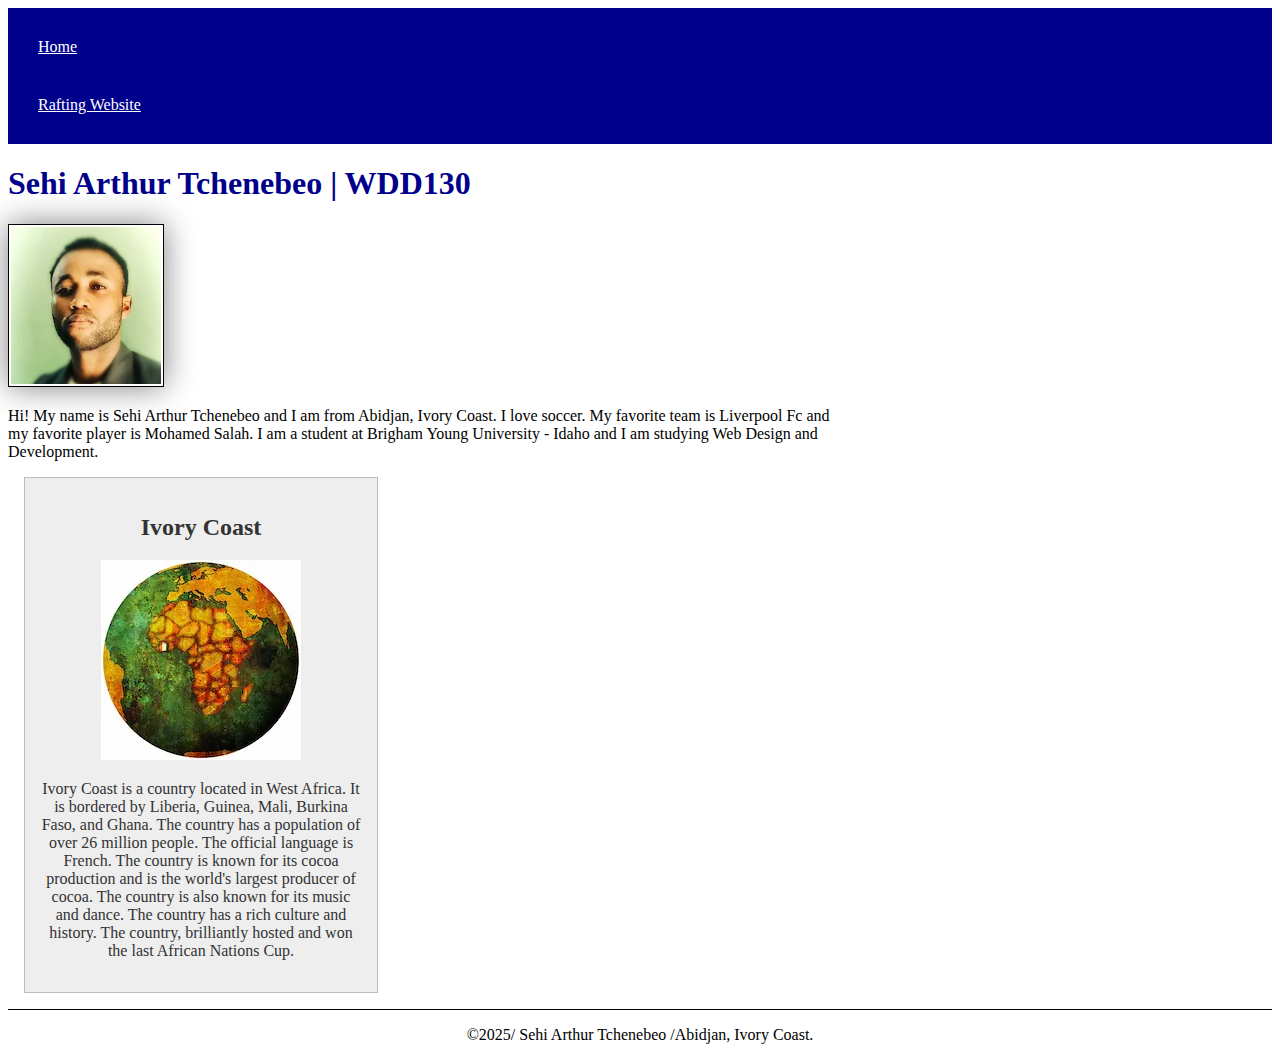
==== index.html @ 0e9fe7ed "slight change" ====
<!DOCTYPE html>
<html lang="en-US">

    <head>
        <meta charset="utf-8">
        <meta name="viewport" content="width=device-width,initial-scale=1.0">
        <title>Sehi Arthur Tchenebeo | WDD130</title>
    <meta name="description" content="Sehi Arthur Tchenebeo, BYU Idaho, WDD130, I learn how to create websites.">
    <meta name="author" content="Sehi Arthur Tchenebeo">

    <link rel="stylesheet" href="styles/styles.css">
    </head>
    <body>
        <header>
            <nav>
                <a href="#">Home</a>
                <a href="wwr/">Rafting Website</a>
            </nav>
        </header>
        <main>
            <h1>Sehi Arthur Tchenebeo | WDD130</h1>
            <img src="images/profile.webp" alt="Sehi Arthur Tchenebeo" width="200">
            <p>Hi! My name is Sehi Arthur Tchenebeo and I am 
                from Abidjan, Ivory Coast. I love soccer.                                   
                My favorite team is Liverpool Fc
                and my favorite player is Mohamed Salah. I am a 
                student at Brigham Young University - Idaho and
                I am studying Web Design and Development.</p>
        </main>
        <aside>
            <h2>Ivory Coast</h2>
            <img src= "images/pngtree-ivory-coast-flag-on-globe-map-symbol-isolated-continent-photo-image_5886322.webp" alt="Ivory Coast Flag" width="200">
            <p>Ivory Coast is a country located in West Africa. 
            It is bordered by Liberia, Guinea, Mali, Burkina Faso, and Ghana. 
            The country has a population of over 26 million people.
            The official language is French. The country is known for its cocoa production 
            and is the world's largest producer of cocoa. 
            The country is also known for its music and dance. The country has a rich culture and history.
            The country, brilliantly hosted and won the last African Nations Cup.</p>
        </aside>
        <footer>
            <p>&copy;2025/  Sehi Arthur Tchenebeo /Abidjan, Ivory Coast.</p>
        </footer>
    </body>
    </html>
---- styles/styles.css ----
main {
    max-width: 840px;
}

nav {
    background-color:darkblue;
    padding: 10px;
}
nav a {
    color: white;
    display: block;
    padding: 20px;
}
h1 {
    color: darkblue;
}
main img {
    width: 150px;
    height: auto;
    border: 1px solid black;
    padding: 2px;
    box-shadow: 0 0 30px gray;
}
p {padding: 0;}

aside {
    width: 20rem;
    height: auto;
    margin: 1rem;
    border: 1px solid rgb(0 0 0 / 0.2); /* 1 */
    padding: 1rem;
    background-color: #eee;
    color: #333;
    text-align: center;
}

aside img {
    width: 200xp;
    height: auto;
}

footer {
    margin-top: 1em;
    border-top: 1px solid #000;
    text-align: center;
}
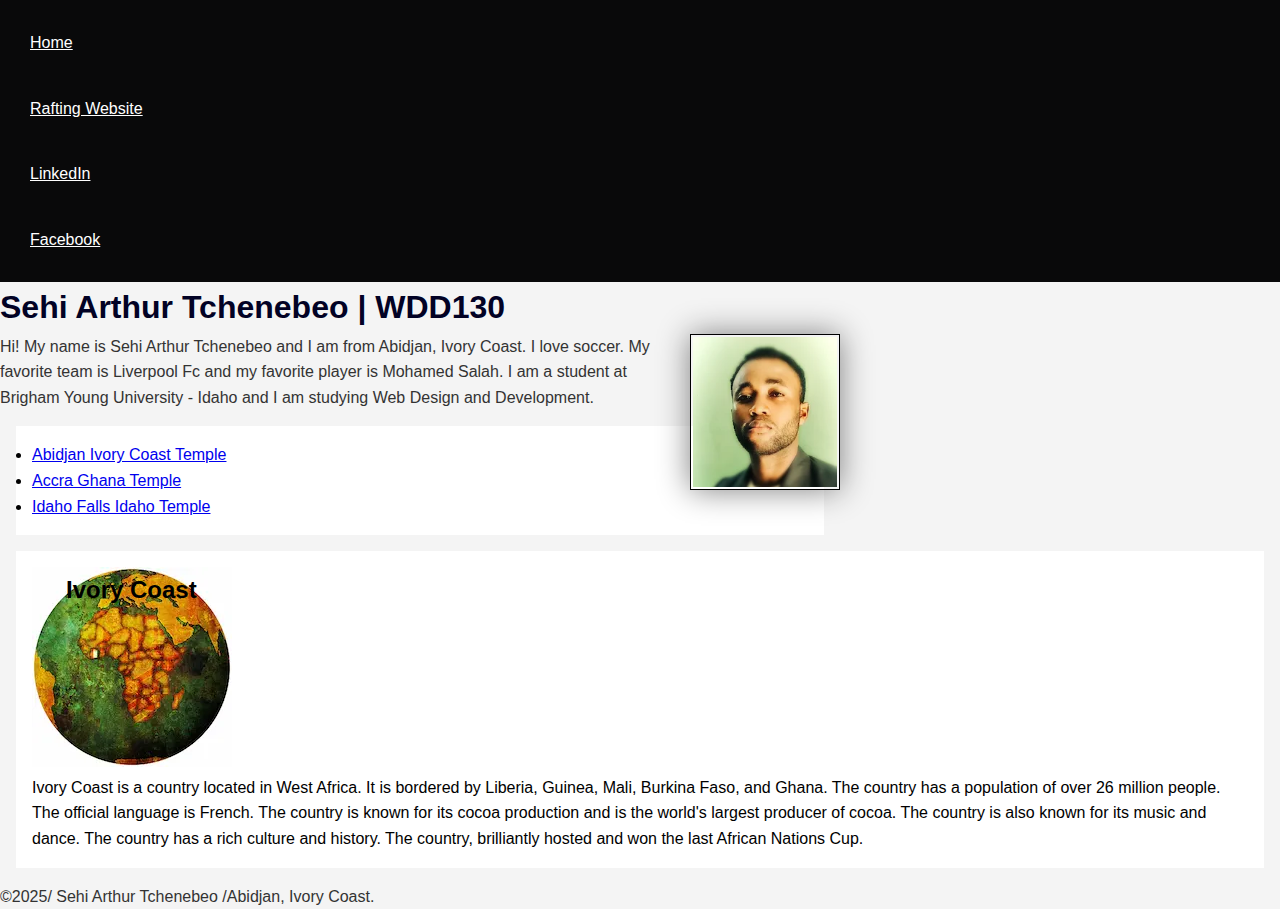
==== commit 92b8604e: "Comments" ====
--- a/index.html
+++ b/index.html
@@ -1,3 +1,5 @@
+
+<!-- Last modified: February 4th 2025-->
 <!DOCTYPE html>
 <html lang="en-US">
 
@@ -15,6 +17,8 @@
             <nav>
                 <a href="#">Home</a>
                 <a href="wwr/">Rafting Website</a>
+                <a href="www.linkedin.com/arthur-sehi-84aa6b3">LinkedIn</a>
+                <a href="https://facebook.com">Facebook</a>
             </nav>
         </header>
         <main>
@@ -25,9 +29,16 @@
                 My favorite team is Liverpool Fc
                 and my favorite player is Mohamed Salah. I am a 
                 student at Brigham Young University - Idaho and
-                I am studying Web Design and Development.</p>
+           I am studying Web Design and Development.</p>
+          
+          
+           <ul class="box">
+                <li><a href="https://churchofjesuschristtemples.org/assets/img/temples/abidjan-ivory-coast-temple/abidjan-ivory-coast-temple-1108-main.jpg">Abidjan Ivory Coast Temple</a></li>
+                <li><a href="https://churchofjesuschristtemples.org/assets/img/temples/accra-ghana-temple/accra-ghana-temple-13760-main.jpg">Accra Ghana Temple </a></li>
+                <li><a href="https://churchofjesuschristtemples.org/assets/img/temples/idaho-falls-idaho-temple/idaho-falls-idaho-temple-55801-main.jpg"> Idaho Falls Idaho Temple</a></li>
+           </ul>
         </main>
-        <aside>
+        <aside class="box">
             <h2>Ivory Coast</h2>
             <img src= "images/pngtree-ivory-coast-flag-on-globe-map-symbol-isolated-continent-photo-image_5886322.webp" alt="Ivory Coast Flag" width="200">
             <p>Ivory Coast is a country located in West Africa. 
@@ -42,4 +53,5 @@
             <p>&copy;2025/  Sehi Arthur Tchenebeo /Abidjan, Ivory Coast.</p>
         </footer>
     </body>
+
     </html>--- a/styles/styles.css
+++ b/styles/styles.css
@@ -1,47 +1,73 @@
+* {
+    margin: 0;
+    padding: 0;
+    box-sizing: border-box;
+}
+body {
+    font-family: Verdana, Geneva, Tahoma, sans-serif;
+    background-color: #f4f4f4;
+    color: #333;
+    line-height: 1.6;
+    margin: 0;
+    padding: 0;
+}
+/* Class Selectors */
+.box {
+    margin: 1rem;
+    border: 1px solid rgb(0, 0, 0 / 0.1);
+    padding: 1rem;
+    background-color:white;
+    color: #000;
+}
+:root {
+    --main-bg-color: rgb(9, 9, 10);
+    --main-text-color: white;
+    --heading-color: rgb(2, 2, 37);
+    --img-border-color: black;
+    --img-box-shadow: gray;
+    --nav-padding: 10px;
+    --nav-link-padding: 20px;
+    --img-padding: 2px;
+    --img-width: 150px;
+    --main-max-width: 840px;
+}
 
 main {
-    max-width: 840px;
+    max-width: var(--main-max-width);
+}
+aside {
+    position: relative;
+}
+nav {
+    background-color: var(--main-bg-color);
+    padding: var(--nav-padding);
 }
 
-nav {
-    background-color:darkblue;
-    padding: 10px;
-}
 nav a {
-    color: white;
+    color: var(--main-text-color);
     display: block;
-    padding: 20px;
-}
-h1 {
-    color: darkblue;
-}
-main img {
-    width: 150px;
-    height: auto;
-    border: 1px solid black;
-    padding: 2px;
-    box-shadow: 0 0 30px gray;
-}
-p {padding: 0;}
-
-aside {
-    width: 20rem;
-    height: auto;
-    margin: 1rem;
-    border: 1px solid rgb(0 0 0 / 0.2); /* 1 */
-    padding: 1rem;
-    background-color: #eee;
-    color: #333;
-    text-align: center;
+    padding: var(--nav-link-padding);
 }
 
-aside img {
-    width: 200xp;
-    height: auto;
+h1 {
+    color: var(--heading-color);
 }
 
-footer {
-    margin-top: 1em;
-    border-top: 1px solid #000;
-    text-align: center;
+main img {
+    float: right;
+    width: var(--img-width);
+    height: auto;
+    border: 1px solid var(--img-border-color);
+    padding: var(--img-padding);
+    box-shadow: 0 0 30px var(--img-box-shadow);
+}
+
+
+aside h2 {
+    position: absolute;
+    top: 20px;
+    left: 50px;
+}
+p {
+    padding: 0;
 }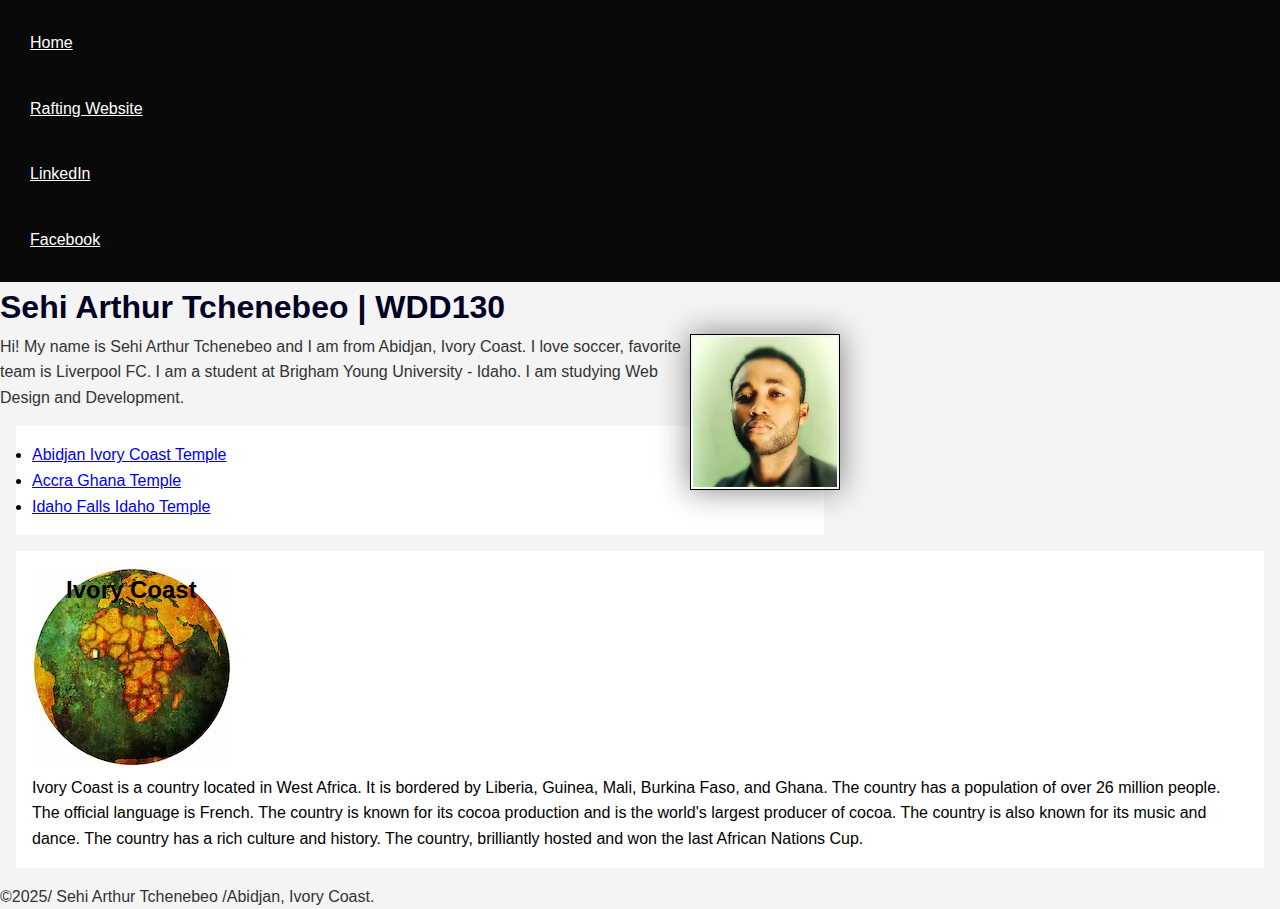
==== commit ee121fe0: "c" ====
--- a/index.html
+++ b/index.html
@@ -7,48 +7,47 @@
         <meta charset="utf-8">
         <meta name="viewport" content="width=device-width,initial-scale=1.0">
         <title>Sehi Arthur Tchenebeo | WDD130</title>
-    <meta name="description" content="Sehi Arthur Tchenebeo, BYU Idaho, WDD130, I learn how to create websites.">
-    <meta name="author" content="Sehi Arthur Tchenebeo">
+        <meta name="description" content="Sehi Arthur Tchenebeo, BYU Idaho, WDD130, I learn how to create websites.">
+        <meta name="author" content="Sehi Arthur Tchenebeo">
 
-    <link rel="stylesheet" href="styles/styles.css">
+        <link rel="stylesheet" href="styles/styles.css">
     </head>
     <body>
         <header>
             <nav>
                 <a href="#">Home</a>
                 <a href="wwr/">Rafting Website</a>
-                <a href="www.linkedin.com/arthur-sehi-84aa6b3">LinkedIn</a>
+                <a href="https:www.linkedin.com/arthur-sehi-84aa6b3">LinkedIn</a>
                 <a href="https://facebook.com">Facebook</a>
             </nav>
-        </header>
-        <main>
-            <h1>Sehi Arthur Tchenebeo | WDD130</h1>
-            <img src="images/profile.webp" alt="Sehi Arthur Tchenebeo" width="200">
-            <p>Hi! My name is Sehi Arthur Tchenebeo and I am 
-                from Abidjan, Ivory Coast. I love soccer.                                   
-                My favorite team is Liverpool Fc
-                and my favorite player is Mohamed Salah. I am a 
-                student at Brigham Young University - Idaho and
-           I am studying Web Design and Development.</p>
+            <main>
+                <h1>Sehi Arthur Tchenebeo | WDD130</h1>
+                <img src="images/profile.webp" alt="Sehi Arthur Tchenebeo" width="200">
+                <p>Hi! My name is Sehi Arthur Tchenebeo and I am 
+                from Abidjan, Ivory Coast. I love soccer,
+                favorite team is Liverpool FC.
+                I am a student at Brigham Young University -
+                Idaho. I am studying Web Design and Development.
+                </p>
           
-          
-           <ul class="box">
-                <li><a href="https://churchofjesuschristtemples.org/assets/img/temples/abidjan-ivory-coast-temple/abidjan-ivory-coast-temple-1108-main.jpg">Abidjan Ivory Coast Temple</a></li>
-                <li><a href="https://churchofjesuschristtemples.org/assets/img/temples/accra-ghana-temple/accra-ghana-temple-13760-main.jpg">Accra Ghana Temple </a></li>
-                <li><a href="https://churchofjesuschristtemples.org/assets/img/temples/idaho-falls-idaho-temple/idaho-falls-idaho-temple-55801-main.jpg"> Idaho Falls Idaho Temple</a></li>
-           </ul>
-        </main>
-        <aside class="box">
-            <h2>Ivory Coast</h2>
-            <img src= "images/pngtree-ivory-coast-flag-on-globe-map-symbol-isolated-continent-photo-image_5886322.webp" alt="Ivory Coast Flag" width="200">
-            <p>Ivory Coast is a country located in West Africa. 
+                <ul class="box">
+                    <li><a href="https://churchofjesuschristtemples.org/assets/img/temples/abidjan-ivory-coast-temple/abidjan-ivory-coast-temple-1108-main.jpg">Abidjan Ivory Coast Temple</a></li>
+                    <li><a href="https://churchofjesuschristtemples.org/assets/img/temples/accra-ghana-temple/accra-ghana-temple-13760-main.jpg">Accra Ghana Temple </a></li>
+                    <li><a href="https://churchofjesuschristtemples.org/assets/img/temples/idaho-falls-idaho-temple/idaho-falls-idaho-temple-55801-main.jpg"> Idaho Falls Idaho Temple</a></li>
+                </ul>
+            </main>
+            <aside class="box">
+                <h2>Ivory Coast</h2>
+                <img src= "images/pngtree-ivory-coast-flag-on-globe-map-symbol-isolated-continent-photo-image_5886322.webp" alt="Ivory Coast Flag" width="200">
+                <p>Ivory Coast is a country located in West Africa. 
             It is bordered by Liberia, Guinea, Mali, Burkina Faso, and Ghana. 
             The country has a population of over 26 million people.
             The official language is French. The country is known for its cocoa production 
             and is the world's largest producer of cocoa. 
             The country is also known for its music and dance. The country has a rich culture and history.
             The country, brilliantly hosted and won the last African Nations Cup.</p>
-        </aside>
+            </aside>
+        </header>
         <footer>
             <p>&copy;2025/  Sehi Arthur Tchenebeo /Abidjan, Ivory Coast.</p>
         </footer>
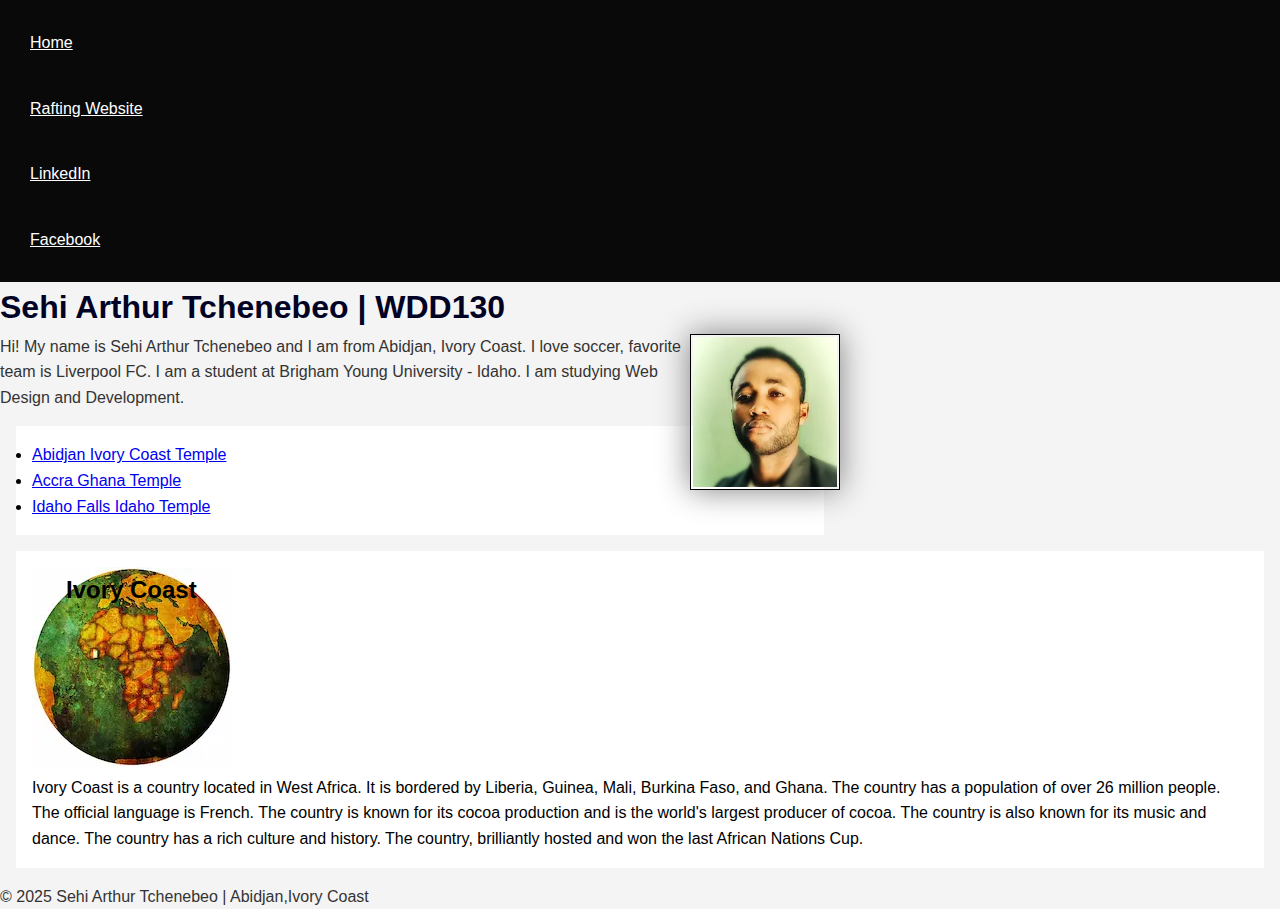
==== commit 85667154: "Last modified" ====
--- a/index.html
+++ b/index.html
@@ -1,56 +1,55 @@
-
 <!-- Last modified: February 4th 2025-->
 <!DOCTYPE html>
 <html lang="en-US">
 
-    <head>
-        <meta charset="utf-8">
-        <meta name="viewport" content="width=device-width,initial-scale=1.0">
-        <title>Sehi Arthur Tchenebeo | WDD130</title>
-        <meta name="description" content="Sehi Arthur Tchenebeo, BYU Idaho, WDD130, I learn how to create websites.">
-        <meta name="author" content="Sehi Arthur Tchenebeo">
+<head>
+    <meta charset="utf-8">
+    <meta name="viewport" content="width=device-width,initial-scale=1.0">
+    <title>Sehi Arthur Tchenebeo | WDD130</title>
+    <meta name="description" content="Sehi Arthur Tchenebeo, BYU Idaho, WDD130, I learn how to create websites.">
+    <meta name="author" content="Sehi Arthur Tchenebeo">
 
-        <link rel="stylesheet" href="styles/styles.css">
-    </head>
-    <body>
-        <header>
-            <nav>
-                <a href="#">Home</a>
-                <a href="wwr/">Rafting Website</a>
-                <a href="https:www.linkedin.com/arthur-sehi-84aa6b3">LinkedIn</a>
-                <a href="https://facebook.com">Facebook</a>
-            </nav>
-            <main>
-                <h1>Sehi Arthur Tchenebeo | WDD130</h1>
-                <img src="images/profile.webp" alt="Sehi Arthur Tchenebeo" width="200">
-                <p>Hi! My name is Sehi Arthur Tchenebeo and I am 
-                from Abidjan, Ivory Coast. I love soccer,
-                favorite team is Liverpool FC.
-                I am a student at Brigham Young University -
-                Idaho. I am studying Web Design and Development.
-                </p>
-          
-                <ul class="box">
-                    <li><a href="https://churchofjesuschristtemples.org/assets/img/temples/abidjan-ivory-coast-temple/abidjan-ivory-coast-temple-1108-main.jpg">Abidjan Ivory Coast Temple</a></li>
-                    <li><a href="https://churchofjesuschristtemples.org/assets/img/temples/accra-ghana-temple/accra-ghana-temple-13760-main.jpg">Accra Ghana Temple </a></li>
-                    <li><a href="https://churchofjesuschristtemples.org/assets/img/temples/idaho-falls-idaho-temple/idaho-falls-idaho-temple-55801-main.jpg"> Idaho Falls Idaho Temple</a></li>
-                </ul>
-            </main>
-            <aside class="box">
-                <h2>Ivory Coast</h2>
-                <img src= "images/pngtree-ivory-coast-flag-on-globe-map-symbol-isolated-continent-photo-image_5886322.webp" alt="Ivory Coast Flag" width="200">
-                <p>Ivory Coast is a country located in West Africa. 
-            It is bordered by Liberia, Guinea, Mali, Burkina Faso, and Ghana. 
-            The country has a population of over 26 million people.
-            The official language is French. The country is known for its cocoa production 
-            and is the world's largest producer of cocoa. 
-            The country is also known for its music and dance. The country has a rich culture and history.
-            The country, brilliantly hosted and won the last African Nations Cup.</p>
-            </aside>
-        </header>
-        <footer>
-            <p>&copy;2025/  Sehi Arthur Tchenebeo /Abidjan, Ivory Coast.</p>
-        </footer>
-    </body>
-
-    </html>+    <link rel="stylesheet" href="styles/styles.css">
+    <script async data-id="five-server" data-file="c:\Users\ARTHUR\Documents\WWD Web fondamentals\wdd130\index.html" src="/fiveserver.js"></script>
+</head>
+<body>
+    <header>
+        <nav>
+            <a href="#">Home</a>
+            <a href="wwr/">Rafting Website</a>
+            <a href="https://www.linkedin.com/arthur-sehi-84aa6b3">LinkedIn</a>
+            <a href="https://facebook.com">Facebook</a>
+        </nav>
+    </header>
+    <main>
+        <h1>Sehi Arthur Tchenebeo | WDD130</h1>
+        <img src="images/profile.webp" alt="Sehi Arthur Tchenebeo" width="200">
+        <p>Hi! My name is Sehi Arthur Tchenebeo and I am 
+            from Abidjan, Ivory Coast. I love soccer,
+            favorite team is Liverpool FC.
+            I am a student at Brigham Young University -
+            Idaho. I am studying Web Design and Development.
+        </p>
+      
+       <ul class="box">
+            <li><a href="https://churchofjesuschristtemples.org/assets/img/temples/abidjan-ivory-coast-temple/abidjan-ivory-coast-temple-1108-main.jpg">Abidjan Ivory Coast Temple</a></li>
+            <li><a href="https://churchofjesuschristtemples.org/assets/img/temples/accra-ghana-temple/accra-ghana-temple-13760-main.jpg">Accra Ghana Temple </a></li>
+            <li><a href="https://churchofjesuschristtemples.org/assets/img/temples/idaho-falls-idaho-temple/idaho-falls-idaho-temple-55801-main.jpg"> Idaho Falls Idaho Temple</a></li>
+       </ul>
+    </main>
+    <aside class="box">
+        <h2>Ivory Coast</h2>
+        <img src= "images/pngtree-ivory-coast-flag-on-globe-map-symbol-isolated-continent-photo-image_5886322.webp" alt="Ivory Coast Flag" width="200">
+        <p>Ivory Coast is a country located in West Africa. 
+        It is bordered by Liberia, Guinea, Mali, Burkina Faso, and Ghana. 
+        The country has a population of over 26 million people.
+        The official language is French. The country is known for its cocoa production 
+        and is the world's largest producer of cocoa. 
+        The country is also known for its music and dance. The country has a rich culture and history.
+        The country, brilliantly hosted and won the last African Nations Cup.</p>
+    </aside>
+    <footer>
+        <p>&copy; 2025 Sehi Arthur Tchenebeo | Abidjan,Ivory Coast</p>
+    </footer>
+</body>
+</html>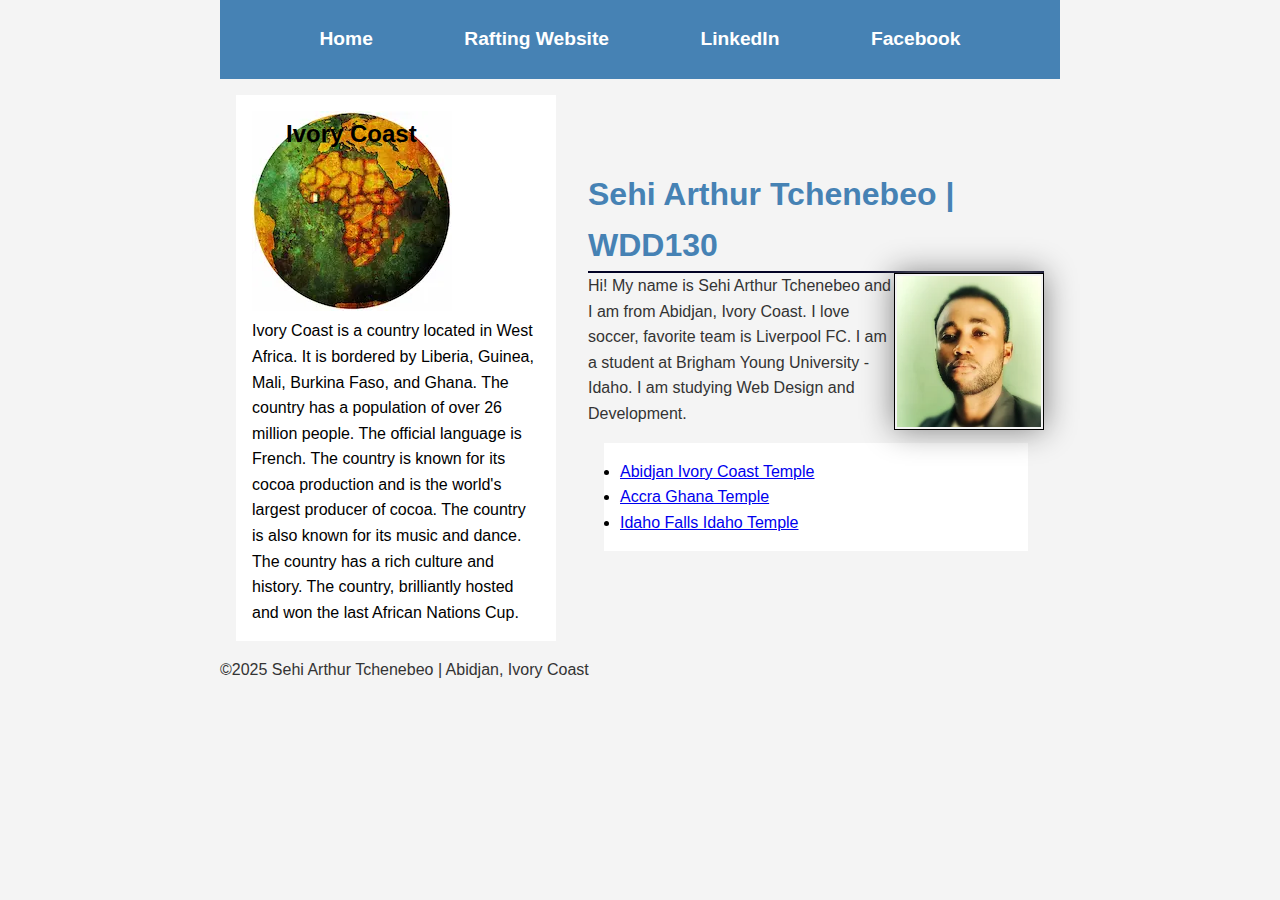
==== commit b710e34b: "last update" ====
--- a/index.html
+++ b/index.html
@@ -10,46 +10,47 @@
     <meta name="author" content="Sehi Arthur Tchenebeo">
 
     <link rel="stylesheet" href="styles/styles.css">
-    <script async data-id="five-server" data-file="c:\Users\ARTHUR\Documents\WWD Web fondamentals\wdd130\index.html" src="/fiveserver.js"></script>
 </head>
 <body>
     <header>
         <nav>
             <a href="#">Home</a>
-            <a href="wwr/">Rafting Website</a>
-            <a href="https://www.linkedin.com/arthur-sehi-84aa6b3">LinkedIn</a>
+            <a href="https://sehia-lgtm.github.io/wdd130/wwr/about.html">Rafting Website</a>
+            <a href="https://www.linkedin.com/in/arthur-sehi-84aa6b343">LinkedIn</a>
             <a href="https://facebook.com">Facebook</a>
         </nav>
     </header>
-    <main>
-        <h1>Sehi Arthur Tchenebeo | WDD130</h1>
-        <img src="images/profile.webp" alt="Sehi Arthur Tchenebeo" width="200">
-        <p>Hi! My name is Sehi Arthur Tchenebeo and I am 
+    <div class="grid">
+        <main>
+            <h1>Sehi Arthur Tchenebeo | WDD130</h1>
+            <img src="images/profile.webp" alt="Sehi Arthur Tchenebeo" width="200">
+            <p>Hi! My name is Sehi Arthur Tchenebeo and I am 
             from Abidjan, Ivory Coast. I love soccer,
             favorite team is Liverpool FC.
             I am a student at Brigham Young University -
             Idaho. I am studying Web Design and Development.
-        </p>
+            </p>
       
-       <ul class="box">
-            <li><a href="https://churchofjesuschristtemples.org/assets/img/temples/abidjan-ivory-coast-temple/abidjan-ivory-coast-temple-1108-main.jpg">Abidjan Ivory Coast Temple</a></li>
-            <li><a href="https://churchofjesuschristtemples.org/assets/img/temples/accra-ghana-temple/accra-ghana-temple-13760-main.jpg">Accra Ghana Temple </a></li>
-            <li><a href="https://churchofjesuschristtemples.org/assets/img/temples/idaho-falls-idaho-temple/idaho-falls-idaho-temple-55801-main.jpg"> Idaho Falls Idaho Temple</a></li>
-       </ul>
-    </main>
-    <aside class="box">
-        <h2>Ivory Coast</h2>
-        <img src= "images/pngtree-ivory-coast-flag-on-globe-map-symbol-isolated-continent-photo-image_5886322.webp" alt="Ivory Coast Flag" width="200">
-        <p>Ivory Coast is a country located in West Africa. 
-        It is bordered by Liberia, Guinea, Mali, Burkina Faso, and Ghana. 
-        The country has a population of over 26 million people.
-        The official language is French. The country is known for its cocoa production 
-        and is the world's largest producer of cocoa. 
-        The country is also known for its music and dance. The country has a rich culture and history.
-        The country, brilliantly hosted and won the last African Nations Cup.</p>
-    </aside>
+            <ul class="box">
+                <li><a href="https://churchofjesuschristtemples.org/assets/img/temples/abidjan-ivory-coast-temple/abidjan-ivory-coast-temple-1108-main.jpg">Abidjan Ivory Coast Temple</a></li>
+                <li><a href="https://churchofjesuschristtemples.org/assets/img/temples/accra-ghana-temple/accra-ghana-temple-13760-main.jpg">Accra Ghana Temple </a></li>
+                <li><a href="https://churchofjesuschristtemples.org/assets/img/temples/idaho-falls-idaho-temple/idaho-falls-idaho-temple-55801-main.jpg"> Idaho Falls Idaho Temple</a></li>
+            </ul>
+        </main>
+        <aside class="box">
+            <h2>Ivory Coast</h2>
+            <img src= "images/pngtree-ivory-coast-flag-on-globe-map-symbol-isolated-continent-photo-image_5886322.webp" alt="Ivory Coast Flag" width="200">
+            <p>Ivory Coast is a country located in West Africa. 
+            It is bordered by Liberia, Guinea, Mali, Burkina Faso, and Ghana. 
+            The country has a population of over 26 million people.
+            The official language is French. The country is known for its cocoa production 
+            and is the world's largest producer of cocoa. 
+            The country is also known for its music and dance. The country has a rich culture and history.
+            The country, brilliantly hosted and won the last African Nations Cup.</p>
+        </aside>
+    </div>
     <footer>
-        <p>&copy; 2025 Sehi Arthur Tchenebeo | Abidjan,Ivory Coast</p>
+        <p>&copy;2025 Sehi Arthur Tchenebeo | Abidjan, Ivory Coast</p>
     </footer>
 </body>
 </html>--- a/styles/styles.css
+++ b/styles/styles.css
@@ -31,26 +31,45 @@
     --img-width: 150px;
     --main-max-width: 840px;
 }
-
+header,.grid, footer {
+    max-width: 840px;
+    margin: 0 auto;
+}
+.grid {
+    display: grid;
+    align-items: center;
+}
 main {
-    max-width: var(--main-max-width);
+grid-column: 2/3;
+margin: 1rem;
 }
 aside {
+    width: 20rem;
     position: relative;
+    grid-column: 1/2;
+    grid-row: 1/2;
 }
 nav {
-    background-color: var(--main-bg-color);
-    padding: var(--nav-padding);
+    background-color: steelblue;
+    padding: 1rem;
+    display: flex;
+    justify-content: space-evenly;
+    align-items: center;
 }
 
 nav a {
-    color: var(--main-text-color);
-    display: block;
-    padding: var(--nav-link-padding);
+   display: block;
+   padding: 0.5rem;
+   text-decoration: none;
+   font-size: 1.2rem;
+   font-weight: 700;
+    color: white;
 }
 
 h1 {
-    color: var(--heading-color);
+
+    color: steelblue;
+    border-bottom: 2px solid var(--heading-color);
 }
 
 main img {
